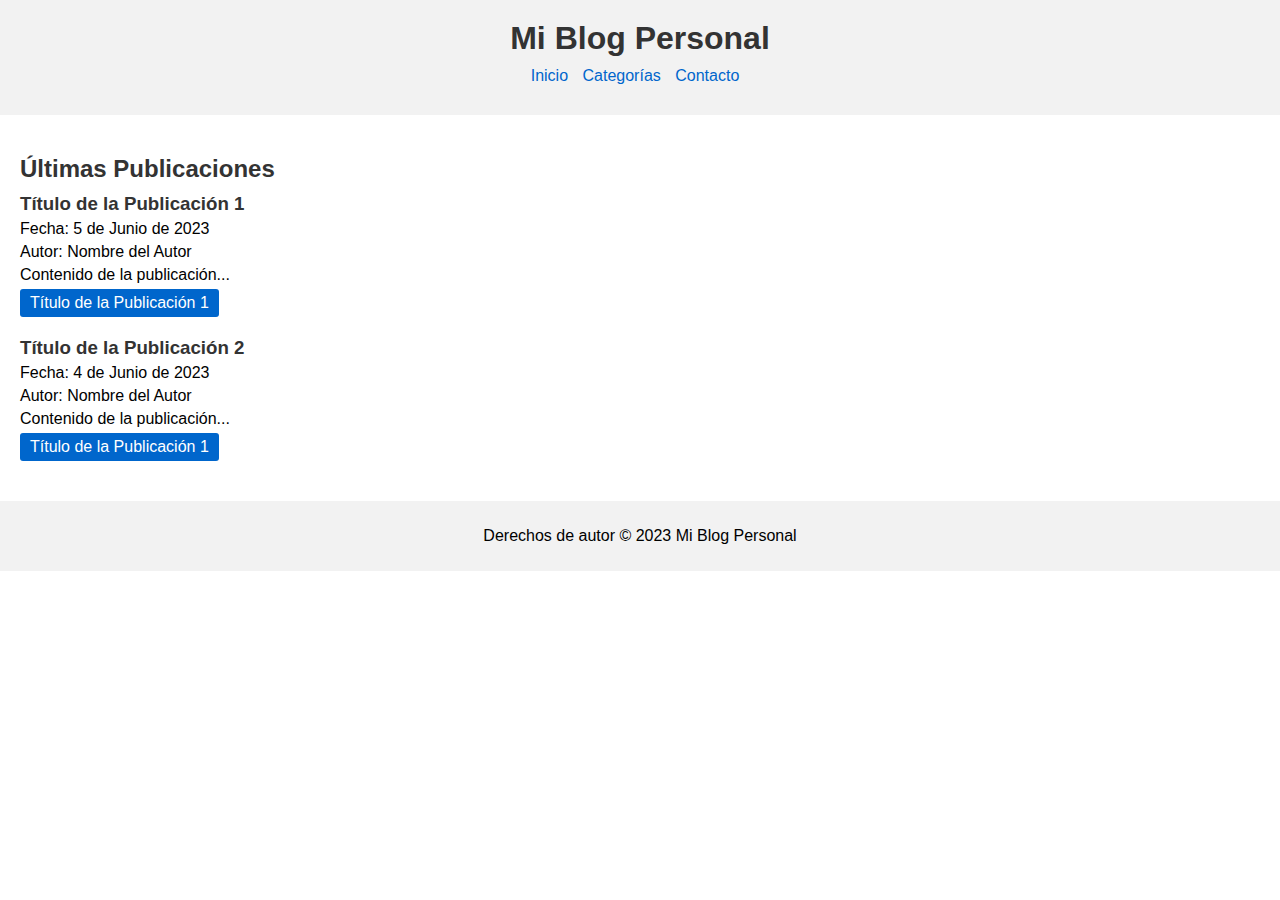
==== Index.html @ 4746a324 "Initial commit" ====
<!DOCTYPE html>
<html lang="es">
<head>
  <meta charset="UTF-8">
  <meta name="viewport" content="width=device-width, initial-scale=1.0">
  <title>Blog Personal - Página de Inicio</title>
  <link rel="stylesheet" href="styles.css">
</head>
<body>
  <header>
    <h1>Mi Blog Personal</h1>
    <nav>
      <ul>
        <li><a href="index.html">Inicio</a></li>
        <li><a href="categorias.html">Categorías</a></li>
        <li><a href="contacto.html">Contacto</a></li>
      </ul>
    </nav>
  </header>
  
  <main>
    <section class="latest-posts">
      <h2>Últimas Publicaciones</h2>
      <article>
        <h3>Título de la Publicación 1</h3>
        <p>Fecha: <time datetime="2023-06-05">5 de Junio de 2023</time></p>
        <p>Autor: Nombre del Autor</p>
        <p>Contenido de la publicación...</p>
        <a href="detalle-publicacion.html">Título de la Publicación 1</a>
      </article>
      <article>
        <h3>Título de la Publicación 2</h3>
        <p>Fecha: <time datetime="2023-06-04">4 de Junio de 2023</time></p>
        <p>Autor: Nombre del Autor</p>
        <p>Contenido de la publicación...</p>
        <a href="detalle-publicacion.html">Título de la Publicación 1</a>
      </article>
    </section>
  </main>
  
  <footer>
    <p>Derechos de autor &copy; 2023 Mi Blog Personal</p>
  </footer>
</body>
</html>
---- styles.css ----
/* styles.css */

/* Estilos generales */
body {
  font-family: Arial, sans-serif;
  margin: 0;
  padding: 0;
}

h1, h2, h3 {
  color: #333;
}

a {
  color: #0066cc;
  text-decoration: none;
}

a:hover {
  text-decoration: underline;
}

/* Estilos de encabezado */
header {
  background-color: #f2f2f2;
  padding: 20px;
  text-align: center;
}

header h1 {
  margin: 0;
}

nav ul {
  list-style: none;
  padding: 0;
  margin: 10px 0;
}

nav ul li {
  display: inline;
  margin-right: 10px;
}

/* Estilos de sección de últimas publicaciones */
section.latest-posts {
  padding: 20px;
}

section.latest-posts h2 {
  margin-bottom: 10px;
}

section.latest-posts article {
  margin-bottom: 20px;
}

section.latest-posts h3 {
  margin: 0;
}

section.latest-posts p {
  margin: 5px 0;
}

section.latest-posts a {
  display: inline-block;
  background-color: #0066cc;
  color: #fff;
  padding: 5px 10px;
  text-decoration: none;
  border-radius: 3px;
}

section.latest-posts a:hover {
  background-color: #005299;
}

/* Estilos de pie de página */
footer {
  background-color: #f2f2f2;
  padding: 10px;
  text-align: center;
}
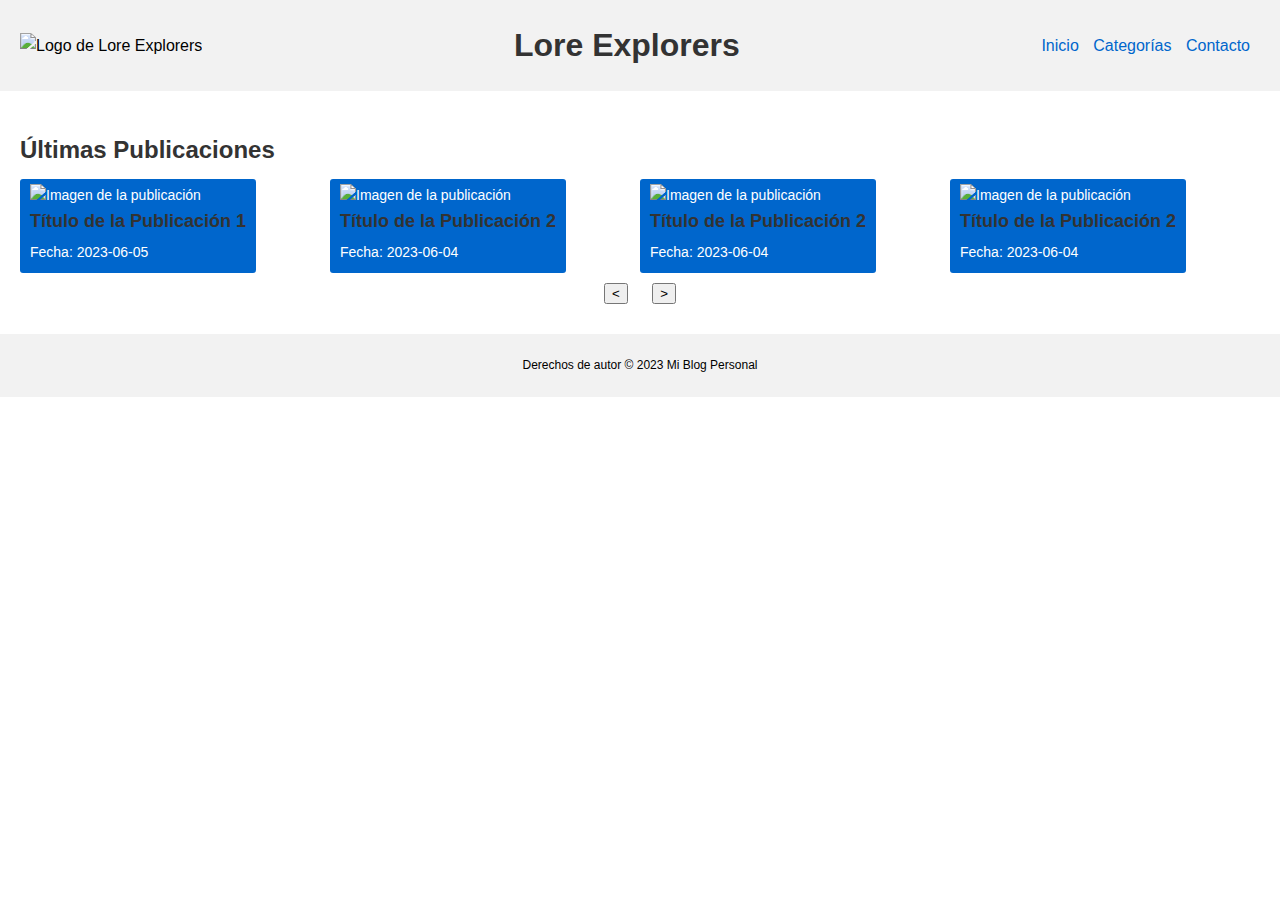
==== commit bdc8b137: "Update of cards in Index" ====
--- a/Index.html
+++ b/Index.html
@@ -8,7 +8,12 @@
 </head>
 <body>
   <header>
-    <h1>Mi Blog Personal</h1>
+    <div class="logo">
+      <img src="images/logo150.png" alt="Logo de Lore Explorers">
+    </div>
+    <div class="blog-title">
+      <h1>Lore Explorers</h1>
+    </div>
     <nav>
       <ul>
         <li><a href="index.html">Inicio</a></li>
@@ -17,27 +22,19 @@
       </ul>
     </nav>
   </header>
-  
   <main>
     <section class="latest-posts">
       <h2>Últimas Publicaciones</h2>
-      <article>
-        <h3>Título de la Publicación 1</h3>
-        <p>Fecha: <time datetime="2023-06-05">5 de Junio de 2023</time></p>
-        <p>Autor: Nombre del Autor</p>
-        <p>Contenido de la publicación...</p>
-        <a href="detalle-publicacion.html">Título de la Publicación 1</a>
-      </article>
-      <article>
-        <h3>Título de la Publicación 2</h3>
-        <p>Fecha: <time datetime="2023-06-04">4 de Junio de 2023</time></p>
-        <p>Autor: Nombre del Autor</p>
-        <p>Contenido de la publicación...</p>
-        <a href="detalle-publicacion.html">Título de la Publicación 1</a>
-      </article>
+      <div class="post-slider">
+        <!-- Aquí se agregarán dinámicamente las tarjetas de publicación -->
+      </div>
+      <div class="slider-controls">
+        <button class="prev-btn">&lt;</button>
+        <button class="next-btn">&gt;</button>
+      </div>
     </section>
   </main>
-  
+  <script src="latest-posts.js"></script>
   <footer>
     <p>Derechos de autor &copy; 2023 Mi Blog Personal</p>
   </footer>
--- a/styles.css
+++ b/styles.css
@@ -5,6 +5,7 @@
   font-family: Arial, sans-serif;
   margin: 0;
   padding: 0;
+  line-height: 1.6;
 }
 
 h1, h2, h3 {
@@ -23,8 +24,22 @@
 /* Estilos de encabezado */
 header {
   background-color: #f2f2f2;
+  text-align: center;
+  display: flex;
+  align-items: center;
   padding: 20px;
-  text-align: center;
+}
+
+.logo {
+  margin-right: 10px; /* Espacio entre el logo y el título */
+}
+
+.blog-title {
+  flex: 1; /* Permite que el título ocupe el espacio restante */
+}
+
+.blog-title h1 {
+  margin: 0;
 }
 
 header h1 {
@@ -49,18 +64,23 @@
 
 section.latest-posts h2 {
   margin-bottom: 10px;
+  font-size: 24px;
 }
 
 section.latest-posts article {
   margin-bottom: 20px;
+  border-bottom: 1px solid #ccc;
+  padding-bottom: 20px;
 }
 
 section.latest-posts h3 {
   margin: 0;
+  font-size: 18px;
 }
 
 section.latest-posts p {
   margin: 5px 0;
+  font-size: 14px;
 }
 
 section.latest-posts a {
@@ -70,9 +90,92 @@
   padding: 5px 10px;
   text-decoration: none;
   border-radius: 3px;
+  font-size: 14px;
 }
 
 section.latest-posts a:hover {
+  background-color: #005299;
+}
+
+.post-slider {
+  display: flex;
+  overflow: hidden;
+  width: 100%;
+}
+
+.post-card {
+  flex: 0 0 25%; /* Ajusta el ancho de las tarjetas según tu diseño */
+  /* Estilos adicionales para las tarjetas */
+}
+
+/* Estilos de enlaces dentro de las tarjetas de publicación */
+.post-card a {
+  display: block;
+  text-decoration: none;
+  color: #333;
+  transition: background-color 0.3s ease;
+}
+
+.post-card a:hover {
+  background-color: #f2f2f2;
+}
+
+
+.slider-controls {
+  text-align: center;
+}
+
+.slider-controls button {
+  margin: 10px;
+}
+
+/* Estilos de detalle de publicación */
+article {
+  padding: 20px;
+}
+
+article h2 {
+  font-size: 28px;
+}
+
+article time {
+  font-size: 14px;
+  color: #777;
+}
+
+article p {
+  font-size: 16px;
+  line-height: 1.6;
+}
+
+/* Estilos de formulario de contacto */
+form.contact-form {
+  max-width: 400px;
+  margin: 0 auto;
+}
+
+form.contact-form label {
+  display: block;
+  margin-bottom: 10px;
+}
+
+form.contact-form input[type="text"],
+form.contact-form textarea {
+  width: 100%;
+  padding: 10px;
+  margin-bottom: 10px;
+}
+
+form.contact-form input[type="submit"] {
+  background-color: #0066cc;
+  color: #fff;
+  border: none;
+  padding: 10px 20px;
+  cursor: pointer;
+  border-radius: 3px;
+}
+
+form.contact-form input[type="submit"]:hover {
   background-color: #005299;
 }
 
@@ -81,4 +184,5 @@
   background-color: #f2f2f2;
   padding: 10px;
   text-align: center;
+  font-size: 12px;
 }
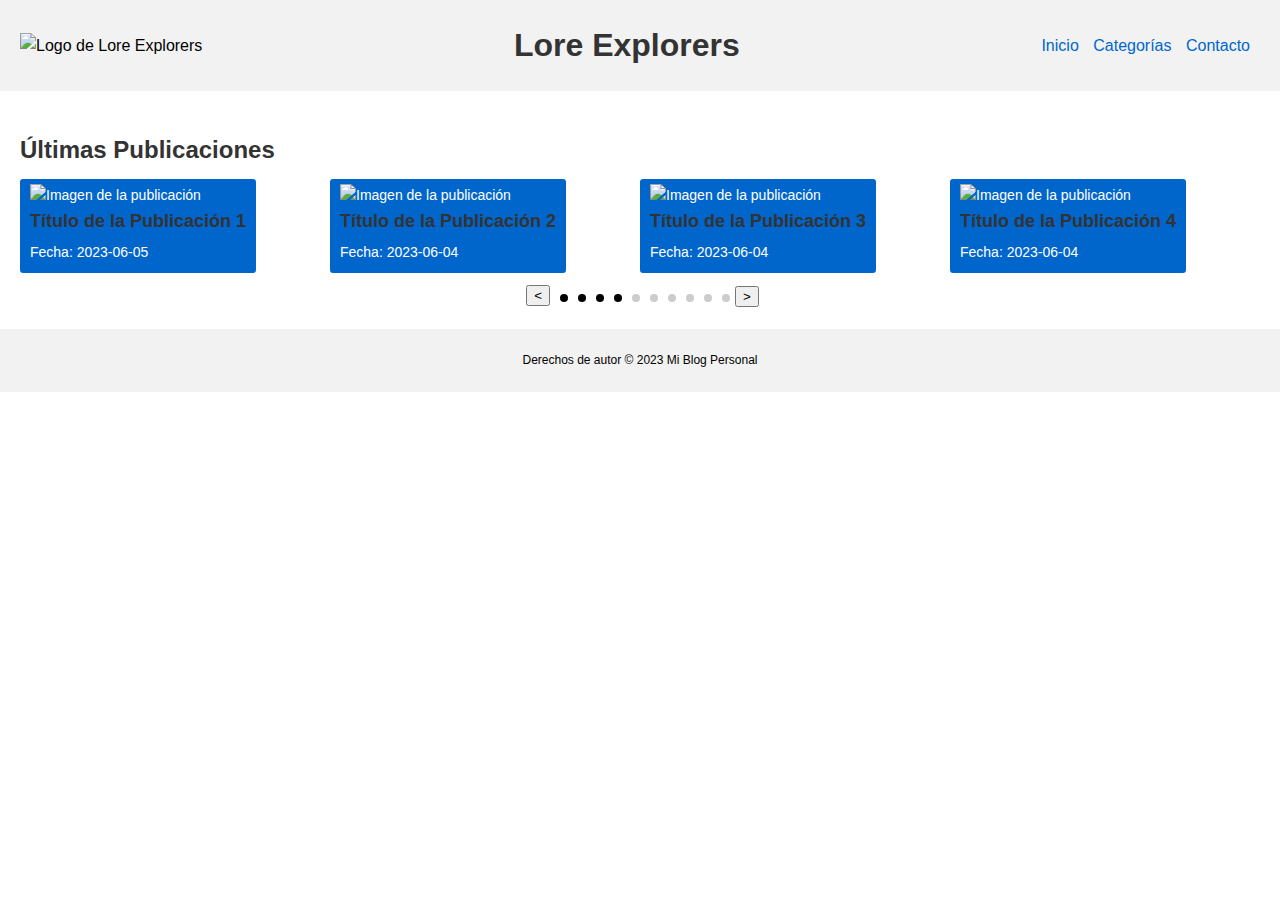
==== commit 517a99ed: "Update of the dots container and the arrows" ====
--- a/Index.html
+++ b/Index.html
@@ -29,14 +29,19 @@
         <!-- Aquí se agregarán dinámicamente las tarjetas de publicación -->
       </div>
       <div class="slider-controls">
-        <button class="prev-btn">&lt;</button>
-        <button class="next-btn">&gt;</button>
+        <div class="prev-btn-container">
+          <button class="prev-btn">&lt;</button>
+        </div>
+        <div class="dots-container"></div>
+        <div>
+          <button class="next-btn">&gt;</button>
+        </div>
       </div>
     </section>
   </main>
-  <script src="latest-posts.js"></script>
   <footer>
     <p>Derechos de autor &copy; 2023 Mi Blog Personal</p>
   </footer>
+  <script src="latest-posts.js"></script>
 </body>
 </html>
--- a/styles.css
+++ b/styles.css
@@ -60,6 +60,7 @@
 /* Estilos de sección de últimas publicaciones */
 section.latest-posts {
   padding: 20px;
+  position: relative;
 }
 
 section.latest-posts h2 {
@@ -122,11 +123,55 @@
 
 
 .slider-controls {
-  text-align: center;
-}
-
-.slider-controls button {
-  margin: 10px;
+  display: flex;
+  justify-content: center;
+  align-items: center;
+  margin-top: 10px;
+}
+
+.prev-btn-container,
+.next-btn-container {
+  display: flex;
+  align-items: center;
+  margin: 0 5px;
+}
+
+.next-btn-container {
+  justify-content: flex-end;
+}
+
+.slider-arrows {
+  display: flex;
+  align-items: center;
+}
+
+.slider-arrows button {
+  margin: 0;
+}
+
+.dots-container {
+  display: flex;
+  justify-content: center;
+  align-items: center;
+  margin-top: 5px;
+}
+
+.dot {
+  width: 8px;
+  height: 8px;
+  background-color: #ccc;
+  border-radius: 50%;
+  transition: background-color 0.3s;
+  margin: 0 5px;
+}
+
+.active-dot {
+  background-color: #000;
+}
+
+.prev-btn,
+.next-btn {
+  margin: 0;
 }
 
 /* Estilos de detalle de publicación */
@@ -185,4 +230,4 @@
   padding: 10px;
   text-align: center;
   font-size: 12px;
-}
+}